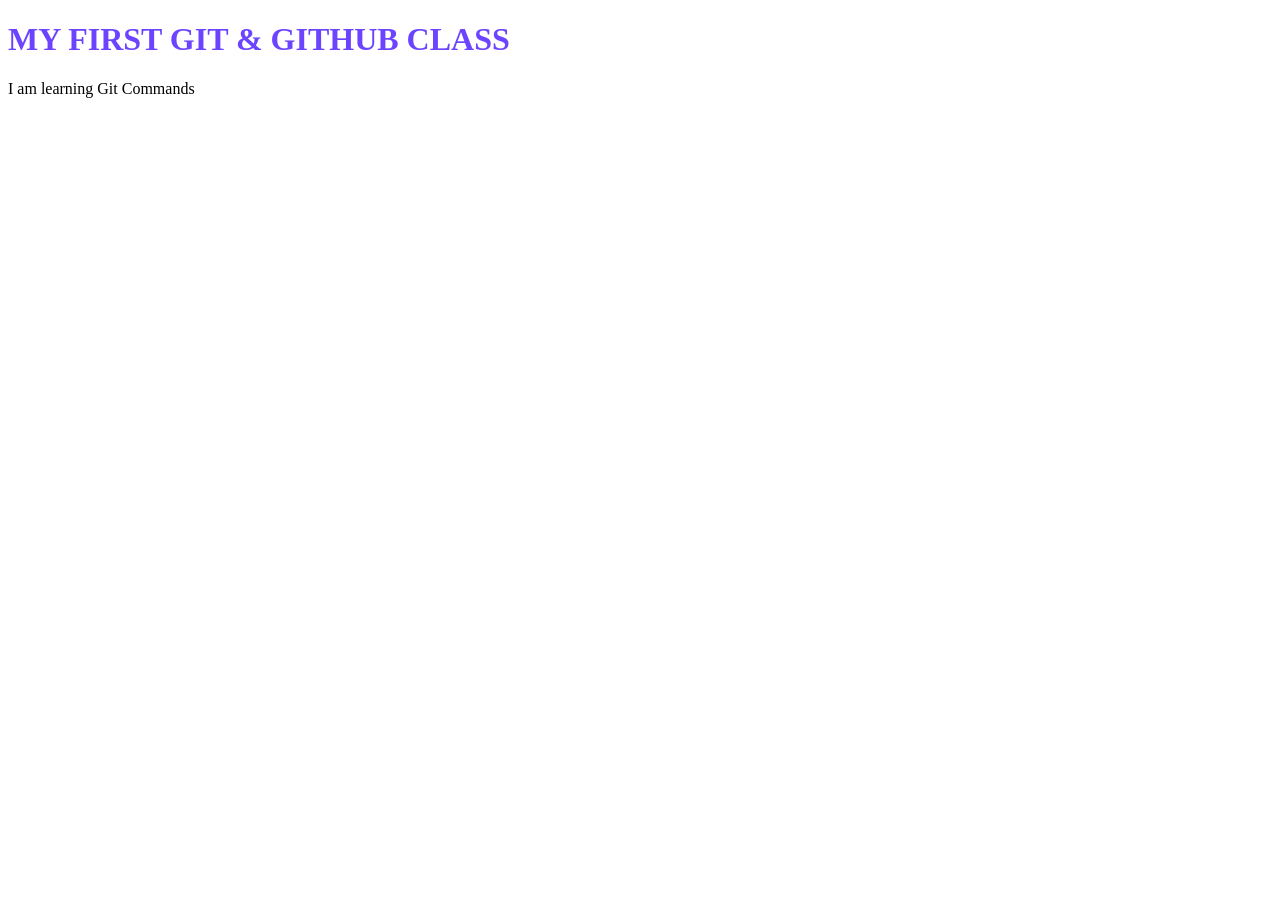
==== git.html @ 334d7979 "this is my first commit" ====
<!DOCTYPE html>
<html lang="en">
<head>
    <meta charset="UTF-8">
    <meta name="viewport" content="width=device-width, initial-scale=1.0">
    <link rel="stylesheet" href="git.css">
    <title>Document</title>
</head>
<body>
    <h1>MY FIRST GIT & GITHUB CLASS</h1>
    <p> I am learning Git Commands</p>
</body>
</html>
---- git.css ----
h1{
    color:rgba(55, 0, 255, 0.733);
}
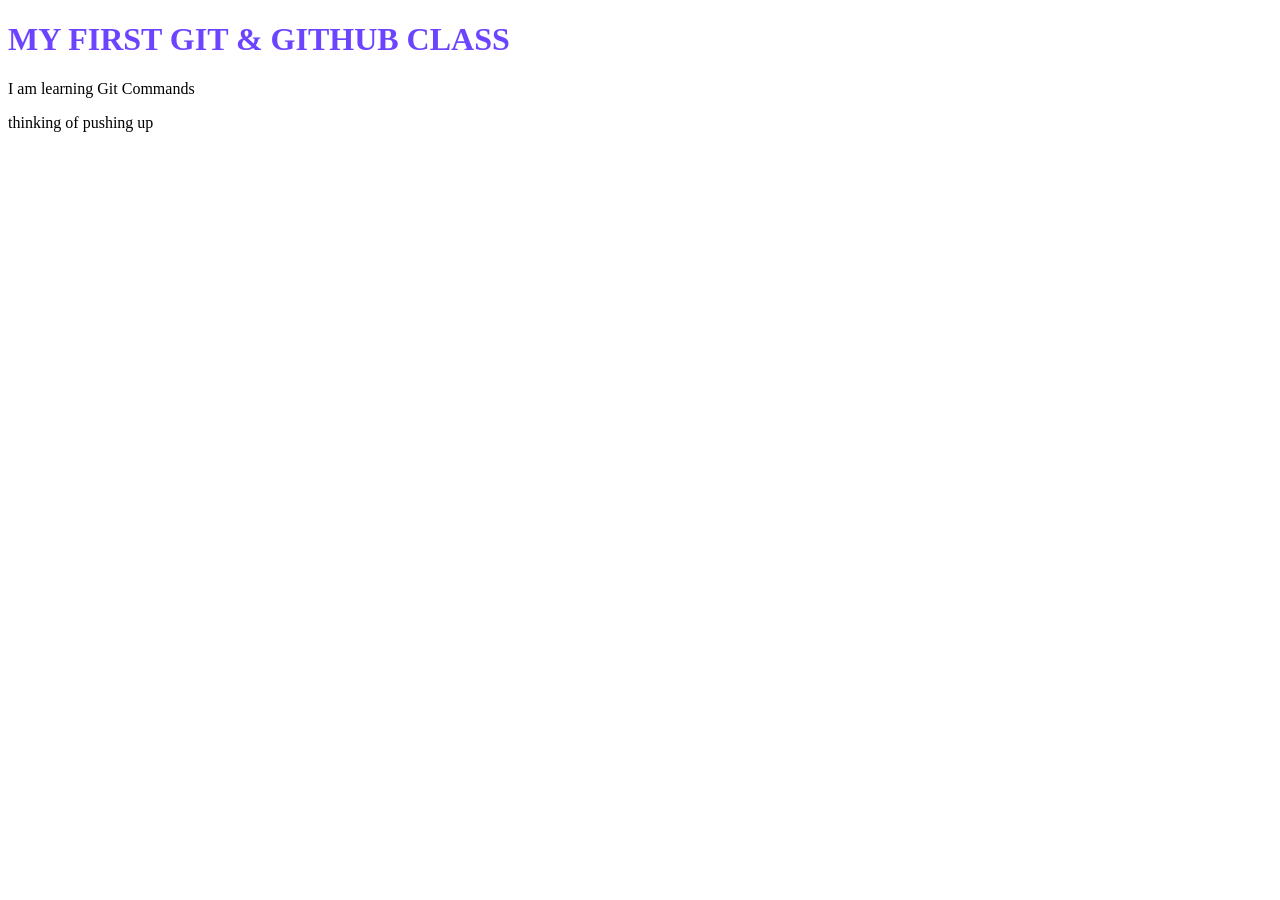
==== commit 1eaa56b8: "this is the second push" ====
--- a/git.html
+++ b/git.html
@@ -9,5 +9,6 @@
 <body>
     <h1>MY FIRST GIT & GITHUB CLASS</h1>
     <p> I am learning Git Commands</p>
+    <p>thinking of pushing up</p>
 </body>
 </html>
--- a/git.css
+++ b/git.css
@@ -1,3 +1,3 @@
 h1{
     color:rgba(55, 0, 255, 0.733);
-}+}
